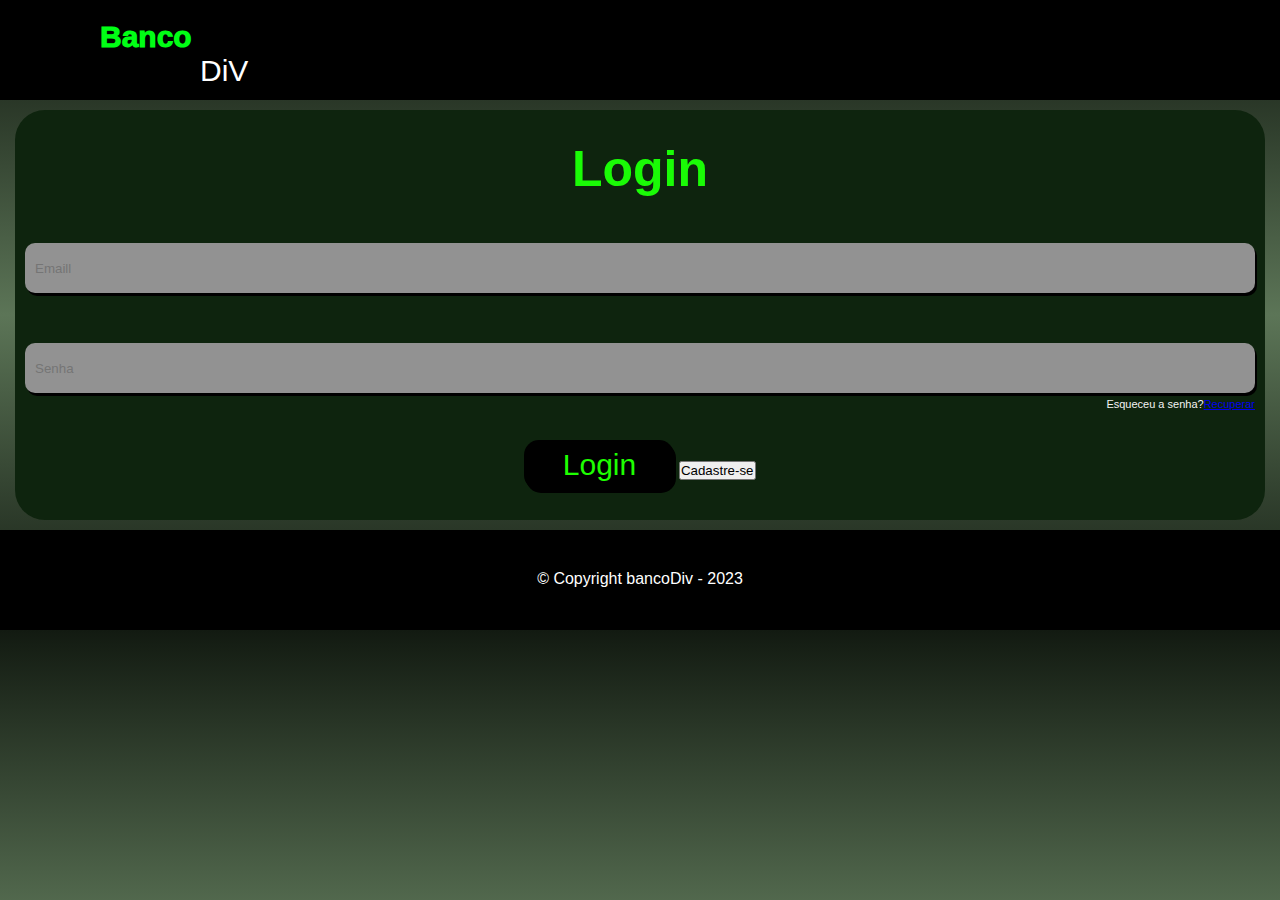
==== banco.html @ 4a9a2fa0 "inicio" ====
<!DOCTYPE html>
<html lang="pt-br">

<head>
    <meta charset="UTF-8">
    <meta http-equiv="X-UA-Compatible" content="IE=edge">
    <meta name="viewport" content="width=device-width, initial-scale=1.0">
    <title>BancoDiv</title>
    <link rel="stylesheet" href="style.css">
</head>

<body>
    <header>
        <h1>
            Banco
        </h1>
        <p class="div">DiV</p>
    </header>

    <section>

        <main>
            <p class="login">Login</p>
            <input type="email" name="" id="" placeholder="Emaill">
            <input type="password" placeholder="Senha" id="segundo-inpunt">
            <div class="recupera">
                <p>
                    Esqueceu a senha?
                </p>
                <a href="recupera.html">Recuperar</a>
            </div>
            <div class="botoes">
                <button class="botao-logi">Login</button>
                <button class="botao-cadastro">Cadastre-se</button>
            </div>

        </main>
    </section>

    <footer>
        <p class="copy"> © Copyright bancoDiv - 2023</p>
    </footer>

</body>

</html>
---- style.css ----
* {
     margin: 0;
     padding: 0;
     box-sizing: border-box;
 }


 body {
     background-image: linear-gradient(to bottom, rgb(18, 26, 17),  rgb(92, 117, 87),  rgb(18, 26, 17));
     font-family: sans-serif;
     display: flex;
     flex-direction: column;
     justify-content: center;

 }

 header {
     width: 100%;
     height: 100px;
     background-color: #000000;

 }

 header h1 {
     font-weight: 1000;
     margin-left: 100px;
     padding-top: 20px;
     color: rgb(0, 255, 21);
 }

 h1,
 .div {
     font-size: 30px;
     font-weight: 100;
 }

 .div {
     color: #ffffff;
     margin-left: 200px;

 }

 .login {
     font-size: 50px;
     color: rgb(26, 251, 6);
     text-align: center;
     padding: 30px 0 20px 0;
     font-weight: bold;
 }

 section {
     display: flex;
     justify-content: center;
 }

 main {
     display: flex;
     flex-direction: column;
     justify-content: center;
     background-color: #0e240e;
     width: calc(100% - 30px);
     border-radius: 30px;
     margin: 10px 0;
 }


 input {
     margin: 25px 10px;
     display: block;
     height: 50px;
     border-radius: 10px;
     background-color: #929292;
     border: none;
     animation: none;
     padding-left: 10px;
     box-shadow: 2px 3px rgb(0, 0, 0);
 }

 #segundo-inpunt {
     margin-bottom: 0;
 }

 .recupera {
     font-size: 11px;
     color: rgb(243, 243, 243);
     display: flex;
     justify-content: end;
     padding: 5px 10px 0 0; 
 }

.botoes{
    display: inline-block;
    text-align: center;
}

.botao-logi {
     width: 150px;
     height: 50px;
     margin: 30px auto;
     color: #1eff00;
     background-color: black;
     border: none;
     border-radius: 15px;
     font-size: 30px;
     font-weight: 100;
     transition: 0.5s;
     transition: transforma 1s;
     box-shadow: 2px 3px rgb(0, 0, 0);
 }

 button:hover {
     transform: scale(1.2);
     background-color: rgb(43, 255, 0);
     color: black;
 }

 footer {
     background-color: #000000;
     bottom: 0%;
     height: 100px;
     width: 100%;
 }

 .copy {
     color: white;
     text-align: center;
     margin-top: 40px;
 }
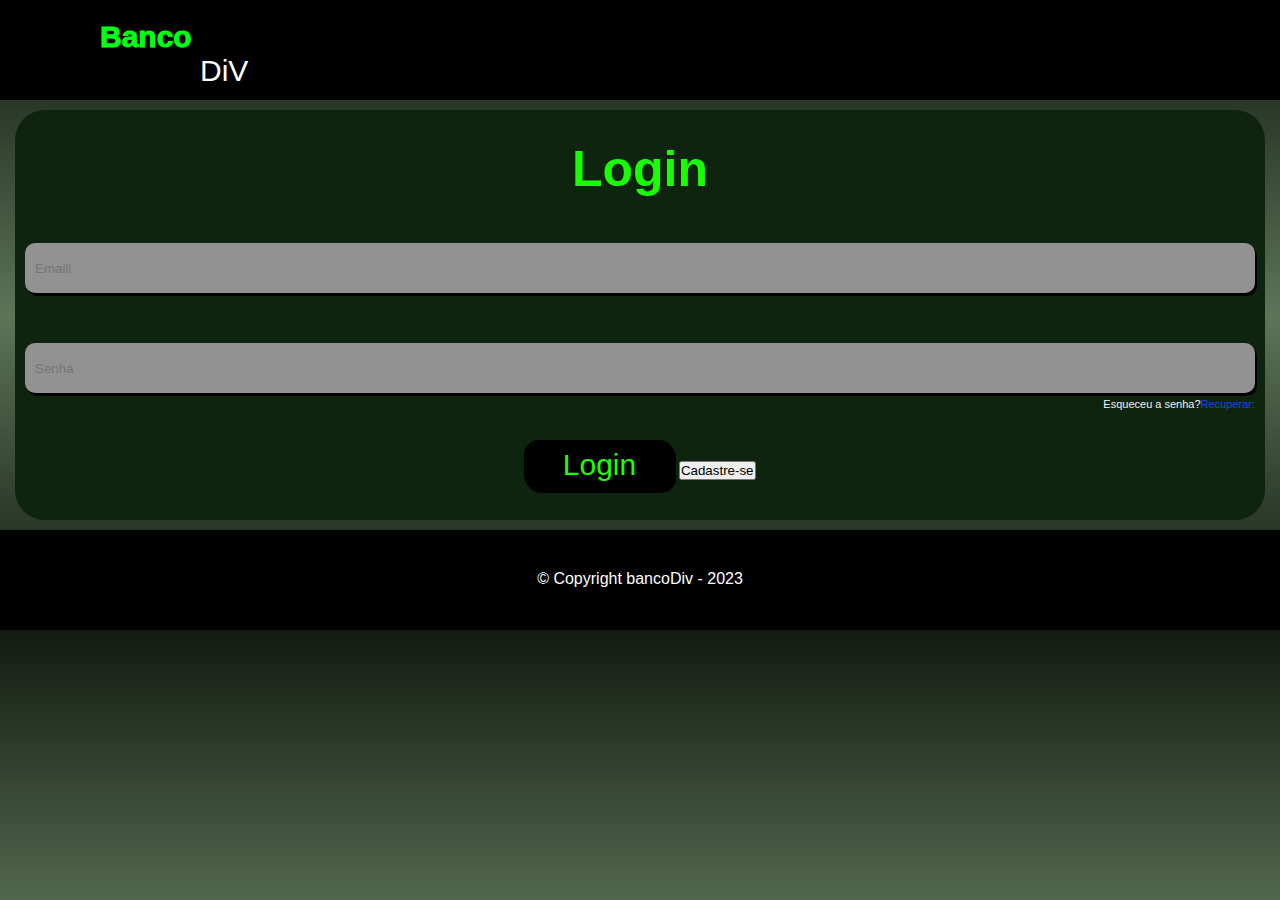
==== commit adbbb5d5: "nova att" ====
--- a/banco.html
+++ b/banco.html
@@ -6,7 +6,7 @@
     <meta http-equiv="X-UA-Compatible" content="IE=edge">
     <meta name="viewport" content="width=device-width, initial-scale=1.0">
     <title>BancoDiv</title>
-    <link rel="stylesheet" href="style.css">
+    <link rel="stylesheet" href="style/style.css">
 </head>
 
 <body>
@@ -27,7 +27,7 @@
                 <p>
                     Esqueceu a senha?
                 </p>
-                <a href="recupera.html">Recuperar</a>
+                <a href="recupera.html">Recuperar:</a>
             </div>
             <div class="botoes">
                 <button class="botao-logi">Login</button>
--- a/style/style.css
+++ b/style/style.css
@@ -0,0 +1,132 @@
+* {
+    margin: 0;
+    padding: 0;
+    box-sizing: border-box;
+}
+
+
+body {
+    background-image: linear-gradient(to bottom, rgb(18, 26, 17),  rgb(92, 117, 87),  rgb(18, 26, 17));
+    font-family: sans-serif;
+    display: flex;
+    flex-direction: column;
+    justify-content: center;
+
+}
+
+header {
+    width: 100%;
+    height: 100px;
+    background-color: #000000;
+
+}
+
+header h1 {
+    font-weight: 1000;
+    margin-left: 100px;
+    padding-top: 20px;
+    color: rgb(0, 255, 21);
+}
+
+h1,
+.div {
+    font-size: 30px;
+    font-weight: 100;
+}
+
+.div {
+    color: #ffffff;
+    margin-left: 200px;
+
+}
+
+.login {
+    font-size: 50px;
+    color: rgb(26, 251, 6);
+    text-align: center;
+    padding: 30px 0 20px 0;
+    font-weight: bold;
+}
+
+section {
+    display: flex;
+    justify-content: center;
+}
+
+main {
+    display: flex;
+    flex-direction: column;
+    justify-content: center;
+    background-color: #0e240e;
+    width: calc(100% - 30px);
+    border-radius: 30px;
+    margin: 10px 0;
+}
+
+
+input {
+    margin: 25px 10px;
+    display: block;
+    height: 50px;
+    border-radius: 10px;
+    background-color: #929292;
+    border: none;
+    animation: none;
+    padding-left: 10px;
+    box-shadow: 2px 3px rgb(0, 0, 0);
+}
+
+#segundo-inpunt {
+    margin-bottom: 0;
+}
+
+.recupera {
+    font-size: 11px;
+    color: rgb(243, 243, 243);
+    display: flex;
+    justify-content: end;
+    padding: 5px 10px 0 0; 
+}
+a{
+    color: rgb(3, 77, 236);
+    text-decoration: none;
+}
+
+.botoes{
+   display: inline-block;
+   text-align: center;
+}
+
+.botao-logi {
+    width: 150px;
+    height: 50px;
+    margin: 30px auto;
+    color: #1eff00;
+    background-color: black;
+    border: none;
+    border-radius: 15px;
+    font-size: 30px;
+    font-weight: 100;
+    transition: 0.5s;
+    transition: transforma 1s;
+    box-shadow: 2px 3px rgb(0, 0, 0);
+}
+
+button:hover {
+    transform: scale(1.2);
+    background-color: rgb(43, 255, 0);
+    color: black;
+}
+
+footer {
+    background-color: #000000;
+    bottom: 0%;
+    height: 100px;
+    width: 100%;
+}
+
+.copy {
+    color: white;
+    text-align: center;
+    margin-top: 40px;
+}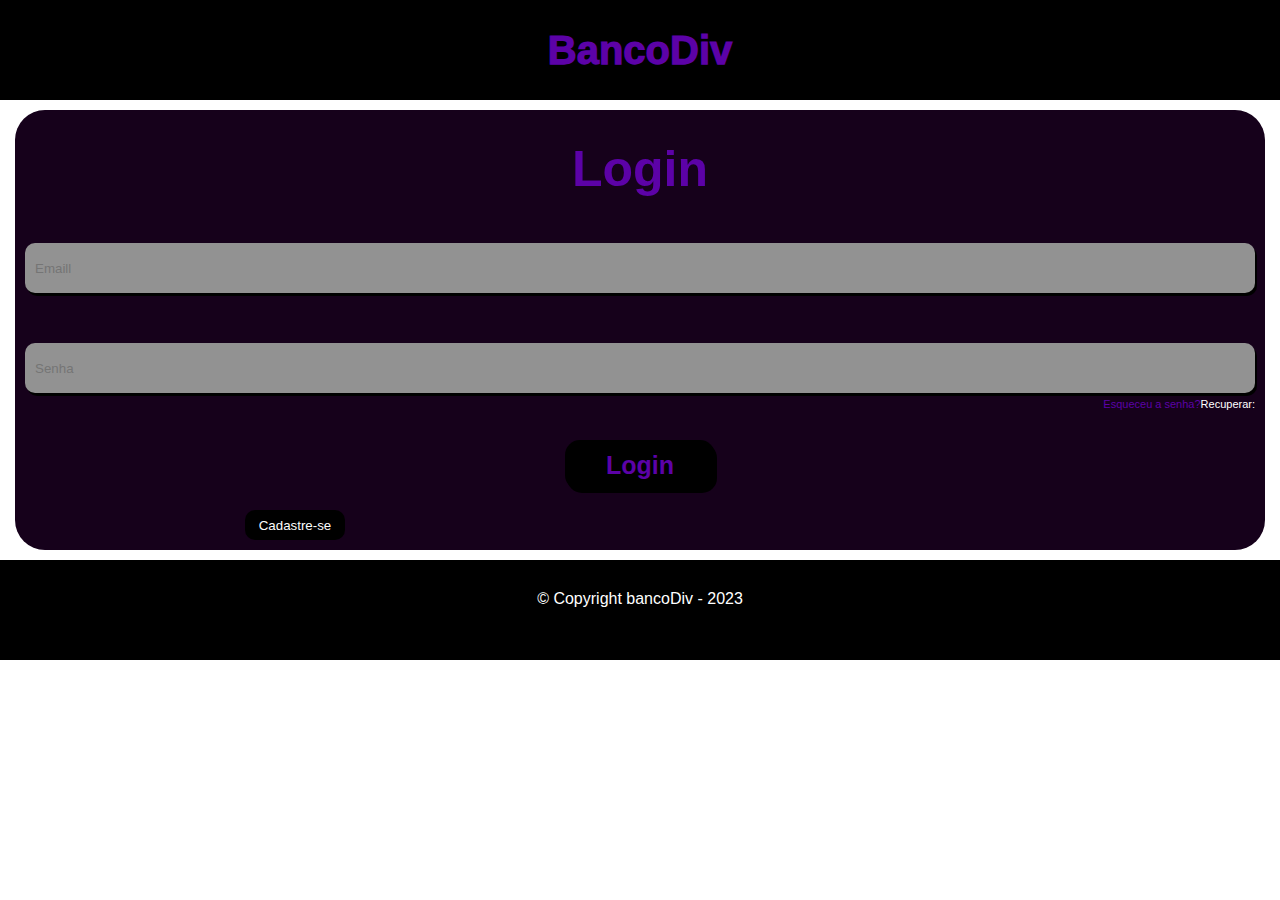
==== commit b4682215: "nova aparencia" ====
--- a/banco.html
+++ b/banco.html
@@ -12,9 +12,9 @@
 <body>
     <header>
         <h1>
-            Banco
+            BancoDiv
         </h1>
-        <p class="div">DiV</p>
+       
     </header>
 
     <section>
--- a/style/style.css
+++ b/style/style.css
@@ -6,7 +6,7 @@
 
 
 body {
-    background-image: linear-gradient(to bottom, rgb(18, 26, 17),  rgb(92, 117, 87),  rgb(18, 26, 17));
+    background-color:white;
     font-family: sans-serif;
     display: flex;
     flex-direction: column;
@@ -18,31 +18,21 @@
     width: 100%;
     height: 100px;
     background-color: #000000;
-
+    display: flex;
+    justify-content: center;
+    align-items: center;
 }
 
 header h1 {
+    font-size: 40px;
     font-weight: 1000;
-    margin-left: 100px;
-    padding-top: 20px;
-    color: rgb(0, 255, 21);
+    color: rgb(92, 2, 167);
 }
 
-h1,
-.div {
-    font-size: 30px;
-    font-weight: 100;
-}
-
-.div {
-    color: #ffffff;
-    margin-left: 200px;
-
-}
 
 .login {
     font-size: 50px;
-    color: rgb(26, 251, 6);
+    color: rgb(92, 2, 167);
     text-align: center;
     padding: 30px 0 20px 0;
     font-weight: bold;
@@ -57,7 +47,7 @@
     display: flex;
     flex-direction: column;
     justify-content: center;
-    background-color: #0e240e;
+    background-color:rgb(22, 1, 27);
     width: calc(100% - 30px);
     border-radius: 30px;
     margin: 10px 0;
@@ -82,31 +72,42 @@
 
 .recupera {
     font-size: 11px;
-    color: rgb(243, 243, 243);
+    color: rgb(92, 2, 167);
     display: flex;
     justify-content: end;
     padding: 5px 10px 0 0; 
 }
+
 a{
-    color: rgb(3, 77, 236);
+    color: rgb(255, 255, 255);
     text-decoration: none;
 }
 
 .botoes{
-   display: inline-block;
-   text-align: center;
+ display: flex;
+ flex-direction: column;
+}
+
+.botao-cadastro{
+    width: 100px;
+    height: 30px;
+    margin: 10px 0 10px 230px; 
+    border-radius: 10px;
+    border: none;
+    background-color: black;
+    color: rgb(252, 252, 252);
 }
 
 .botao-logi {
     width: 150px;
     height: 50px;
-    margin: 30px auto;
-    color: #1eff00;
+    margin:  30px auto 10px;
+    color: rgb(92, 2, 167);
     background-color: black;
     border: none;
     border-radius: 15px;
-    font-size: 30px;
-    font-weight: 100;
+    font-size: 25px;
+    font-weight: 600;
     transition: 0.5s;
     transition: transforma 1s;
     box-shadow: 2px 3px rgb(0, 0, 0);
@@ -114,7 +115,7 @@
 
 button:hover {
     transform: scale(1.2);
-    background-color: rgb(43, 255, 0);
+    background-color: rgb(92, 2, 167);
     color: black;
 }
 
@@ -128,5 +129,5 @@
 .copy {
     color: white;
     text-align: center;
-    margin-top: 40px;
+    margin-top: 30px;
 }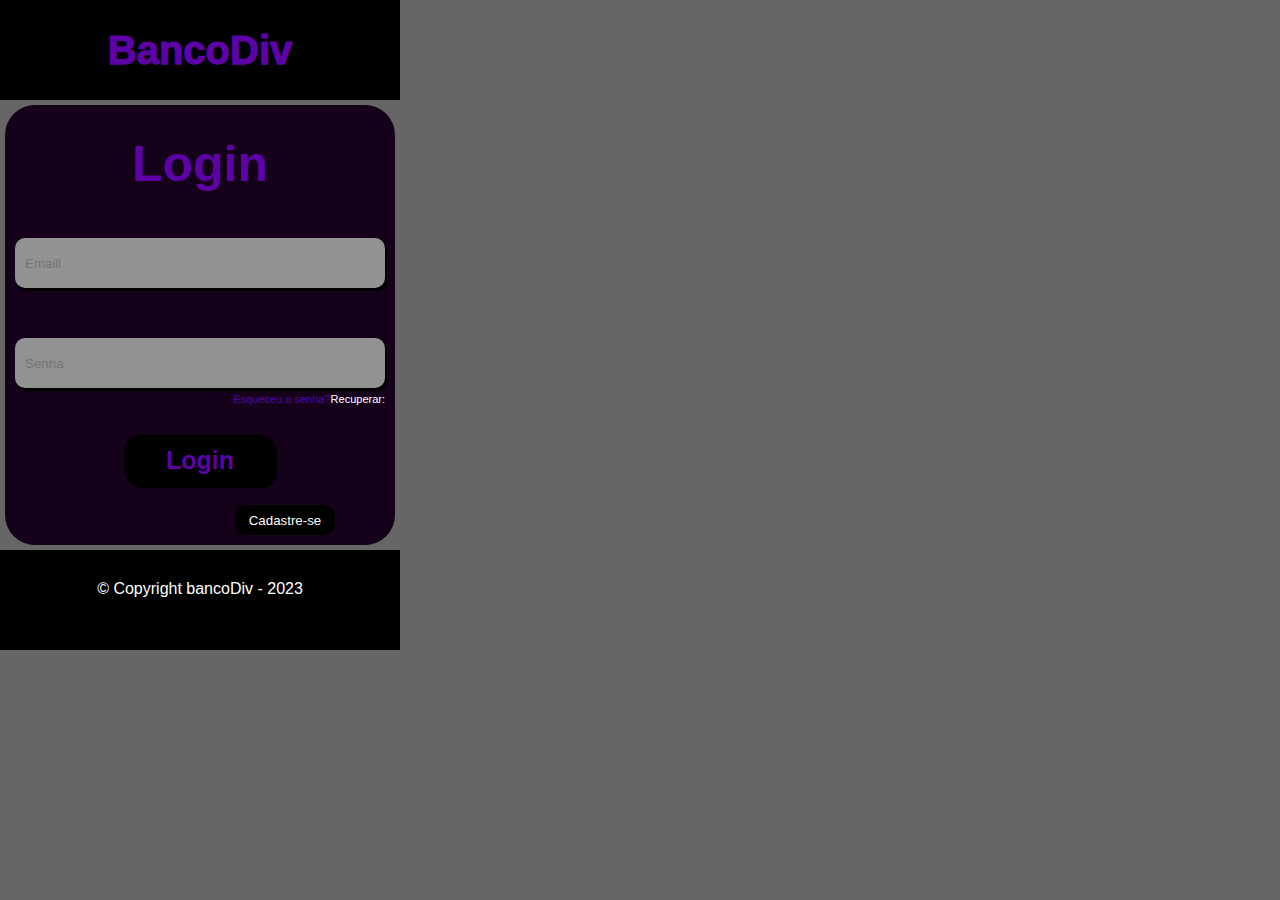
==== commit 52411def: "nova att" ====
--- a/banco.html
+++ b/banco.html
@@ -23,6 +23,7 @@
             <p class="login">Login</p>
             <input type="email" name="" id="" placeholder="Emaill">
             <input type="password" placeholder="Senha" id="segundo-inpunt">
+            
             <div class="recupera">
                 <p>
                     Esqueceu a senha?
--- a/style/style.css
+++ b/style/style.css
@@ -5,13 +5,14 @@
 }
 
 
+
+
 body {
-    background-color:white;
+    max-width: 400px;
+    background-color: rgb(102, 102, 102);
     font-family: sans-serif;
     display: flex;
     flex-direction: column;
-    justify-content: center;
-
 }
 
 header {
@@ -46,11 +47,10 @@
 main {
     display: flex;
     flex-direction: column;
-    justify-content: center;
-    background-color:rgb(22, 1, 27);
-    width: calc(100% - 30px);
+    background-color: rgb(22, 1, 27);
+    width: calc(100% - 10px);
     border-radius: 30px;
-    margin: 10px 0;
+    margin: 5px 0;
 }
 
 
@@ -75,23 +75,23 @@
     color: rgb(92, 2, 167);
     display: flex;
     justify-content: end;
-    padding: 5px 10px 0 0; 
+    padding: 5px 10px 0 0;
 }
 
-a{
+a {
     color: rgb(255, 255, 255);
     text-decoration: none;
 }
 
-.botoes{
- display: flex;
- flex-direction: column;
+.botoes {
+    display: flex;
+    flex-direction: column;
 }
 
-.botao-cadastro{
+.botao-cadastro {
     width: 100px;
     height: 30px;
-    margin: 10px 0 10px 230px; 
+    margin: 10px 0 10px 230px;
     border-radius: 10px;
     border: none;
     background-color: black;
@@ -101,15 +101,14 @@
 .botao-logi {
     width: 150px;
     height: 50px;
-    margin:  30px auto 10px;
+    margin: 30px auto 10px;
     color: rgb(92, 2, 167);
     background-color: black;
     border: none;
     border-radius: 15px;
     font-size: 25px;
     font-weight: 600;
-    transition: 0.5s;
-    transition: transforma 1s;
+    transition: transform 0.1s;
     box-shadow: 2px 3px rgb(0, 0, 0);
 }
 
